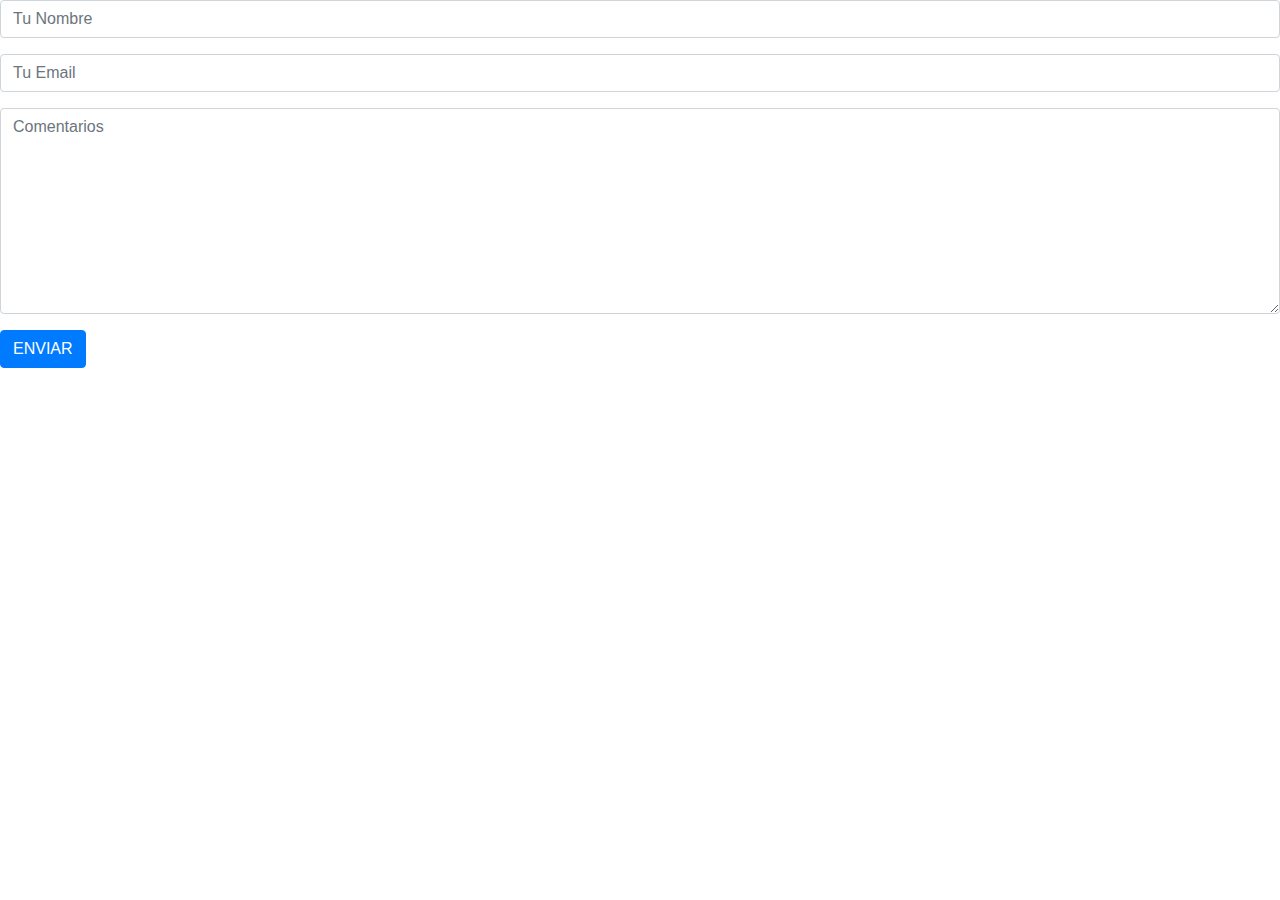
==== formulario.html @ c1c693e4 "Add files via upload" ====
<!DOCTYPE html>
<html lang="en">
<head>
    <link rel="stylesheet" href="https://cdn.jsdelivr.net/npm/bootstrap@4.3.1/dist/css/bootstrap.min.css"  >
    <meta charset="UTF-8">
    <meta http-equiv="X-UA-Compatible" content="IE=edge">
    <meta name="viewport" content="width=device-width, initial-scale=1.0">
    <title>Document</title>
</head>
<body>
    <form id="contact-form" class="contact" name="contact-form" method="post" action="enviar2.php">
<div class="form-group">
<input type="text" name="nombre" class="form-control name-field" required="required" placeholder="Tu Nombre">
</div>
    <div class="form-group">
        <input type="email" name="email" class="form-control mail-field" required="required" placeholder="Tu Email">
        </div>
        <div class="form-group">
           <textarea name="mensaje" id="message" rows="8" required="required" class="form-control" placeholder="Comentarios"></textarea>
            </div>
            <div class="form-group">
              <button type="submit" class="btn btn-primary">ENVIAR</button>
                 </div>
     




</div>

    </form>
    <script src="https://code.jquery.com/jquery-3.3.1.slim.min.js" ></script>
<script src="https://cdn.jsdelivr.net/npm/popper.js@1.14.7/dist/umd/popper.min.js" ></script>
<script src="https://cdn.jsdelivr.net/npm/bootstrap@4.3.1/dist/js/bootstrap.min.js"></script>
</body>
</html>
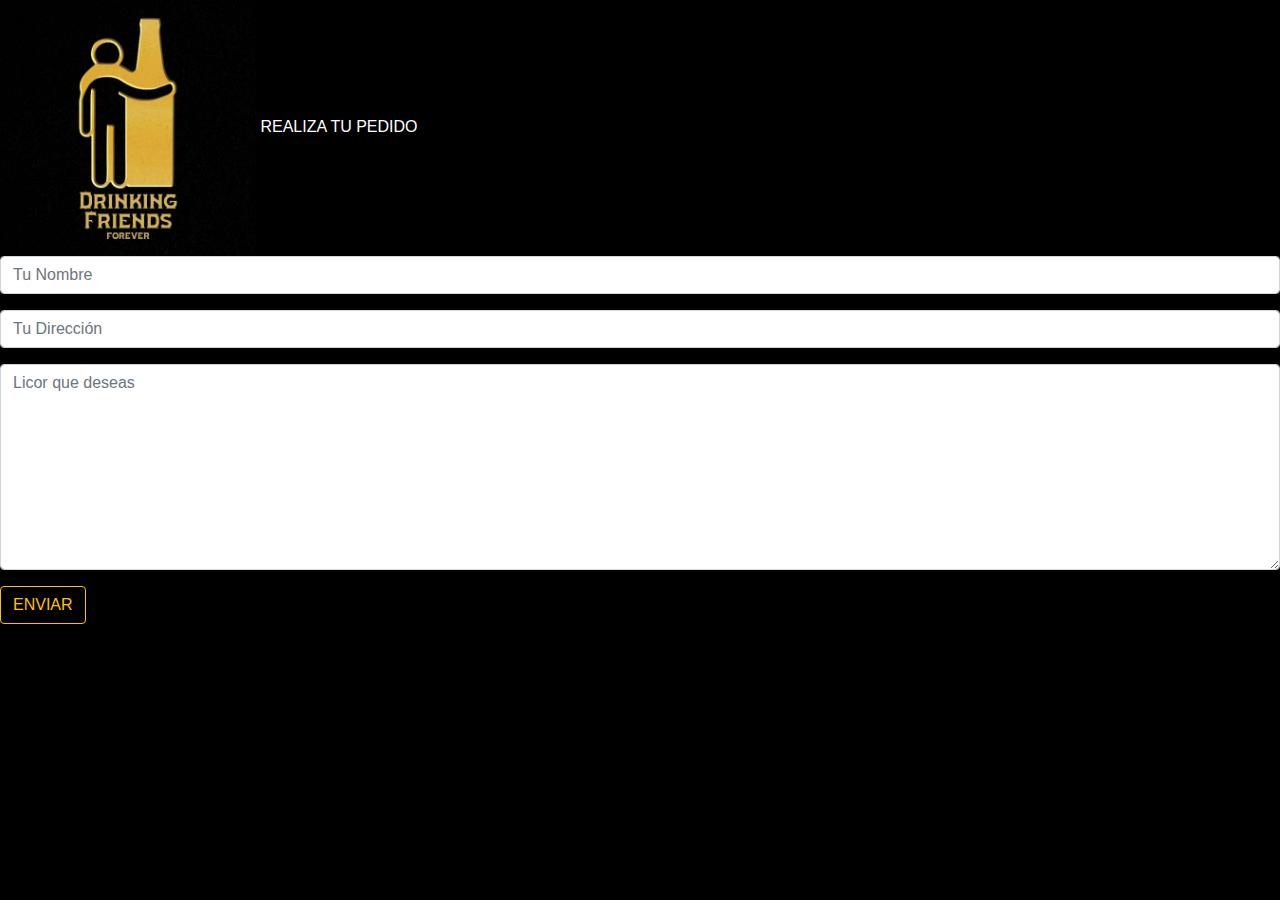
==== commit 9892f874: "total" ====
--- a/formulario.html
+++ b/formulario.html
@@ -1,25 +1,35 @@
 <!DOCTYPE html>
-<html lang="en">
+<html lang="es">
 <head>
     <link rel="stylesheet" href="https://cdn.jsdelivr.net/npm/bootstrap@4.3.1/dist/css/bootstrap.min.css"  >
     <meta charset="UTF-8">
     <meta http-equiv="X-UA-Compatible" content="IE=edge">
     <meta name="viewport" content="width=device-width, initial-scale=1.0">
-    <title>Document</title>
+    <title>REALIZA TU PEDIDO</title>
+    <style>
+        body{
+            background-color: black;
+        }
+       label{
+           color: white;
+           text-align: right;
+       }
+        </style>
 </head>
 <body>
     <form id="contact-form" class="contact" name="contact-form" method="post" action="enviar2.php">
+        <img src="logoprincipal.jpg" width="20%">  <label> REALIZA TU PEDIDO</label> 
 <div class="form-group">
 <input type="text" name="nombre" class="form-control name-field" required="required" placeholder="Tu Nombre">
 </div>
     <div class="form-group">
-        <input type="email" name="email" class="form-control mail-field" required="required" placeholder="Tu Email">
+        <input type="text" name="direccion" class="form-control mail-field" required="required" placeholder="Tu Dirección">
         </div>
         <div class="form-group">
-           <textarea name="mensaje" id="message" rows="8" required="required" class="form-control" placeholder="Comentarios"></textarea>
+           <textarea name="licor" id="message" rows="8" required="required" class="form-control" placeholder="Licor que deseas"></textarea>
             </div>
             <div class="form-group">
-              <button type="submit" class="btn btn-primary">ENVIAR</button>
+              <button type="submit" class="btn btn-outline-warning ">ENVIAR</button>
                  </div>
      
 
